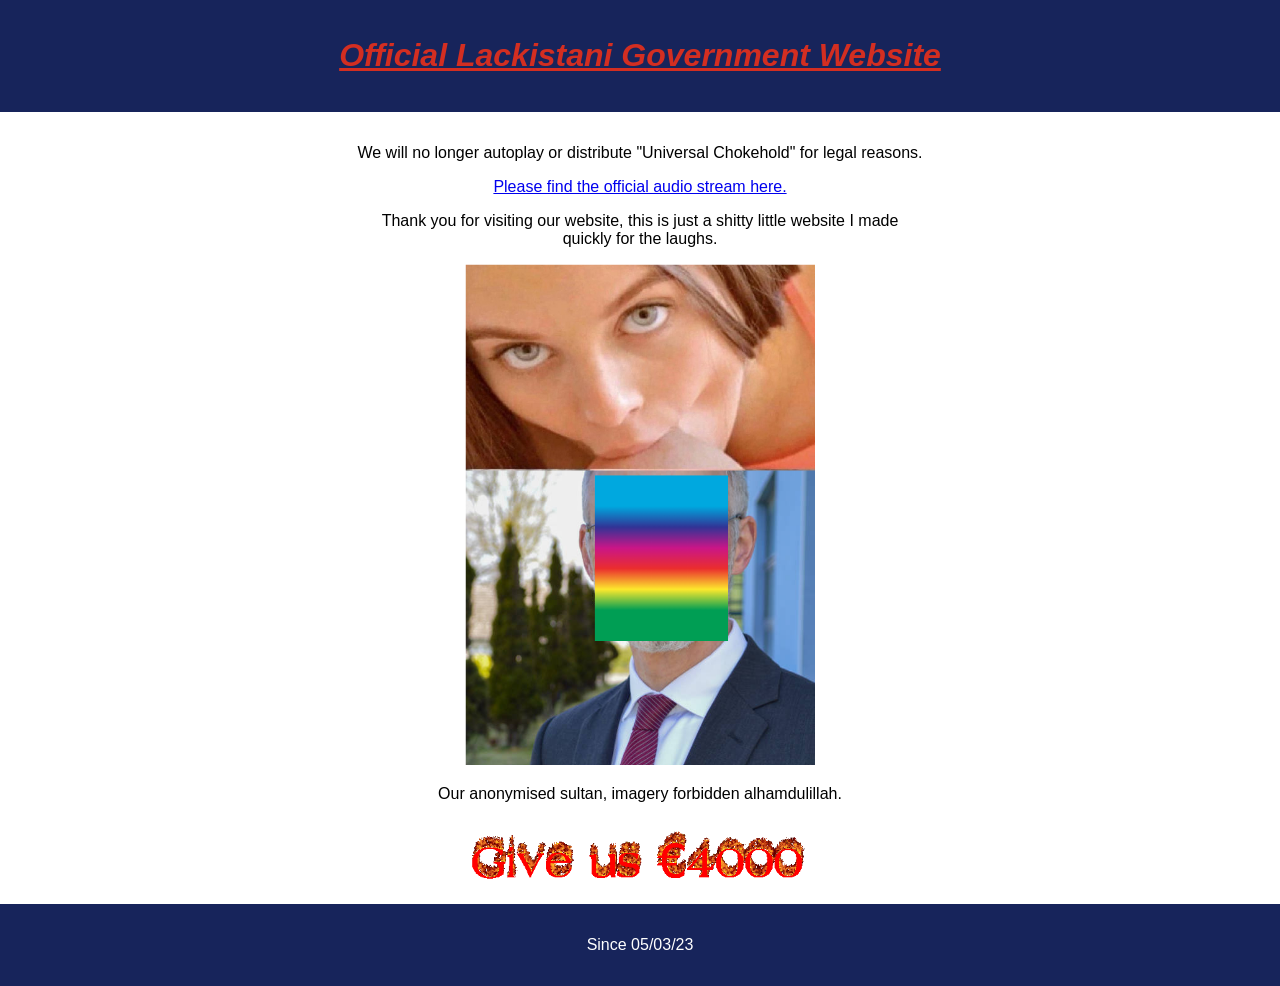
==== index.html @ 57211673 "incorporate design choices of the brook" ====
<!DOCTYPE html>
<html lang="en">
<head>
	<meta charset="UTF-8" />
	<meta http-equiv="X-UA-Compatible" content="IE=edge" />
	<meta name="viewport" content="width=device-width, initial-scale=1.0" />
	<title>Official Lackistani Government Website</title>
	<link rel="icon" type="image/x-icon" href="dump/logo.ico" />
	<link rel="stylesheet" href="style.css" />
</head>
<body>
	<header>
		<h1>Official Lackistani Government Website</h1>
	</header>
	<main>

		<p>
			We will no longer autoplay or distribute "Universal Chokehold" for legal reasons.
		</p>
		<p>
			<a href="https://www.youtube.com/watch?v=S8pmpE-Zjd0" target="_blank" rel="noopener noreferrer">
				Please find the official audio stream here.
			</a>
		</p>

		<p>Thank you for visiting our website, this is just a shitty little website I made quickly for the laughs.</p>

		<img src="dump/mulo.png" alt="Anonymised Sultan" />
		<p>Our anonymised sultan, imagery forbidden alhamdulillah.</p>

		<img src="dump/burn.gif" alt="Burning animation" />
	</main>

	<footer>
		<p>Since 05/03/23</p>
	</footer>
</body>
</html>
---- style.css ----
:root {
	--primary-color: #d32e21;
	--bg-header-footer: #17245b;
	--text-color-light: white;
}

/* Reset and base */
body {
	margin: 0;
	font-family: sans-serif;
	text-align: center;
}

div, main {
	max-width: 600px;
	margin: 0 auto;
	padding: 1rem;
}

h1 {
	color: var(--primary-color);
	text-decoration: underline;
	font-style: italic;
}

p {
	margin: 1rem 0 1rem 0;
	padding: 0 1rem;
}

img {
	width: 100%;
	max-width: 350px;
	height: auto;
}

header,
footer {
	background-color: var(--bg-header-footer);
	color: var(--text-color-light);
	padding: 1rem;
}
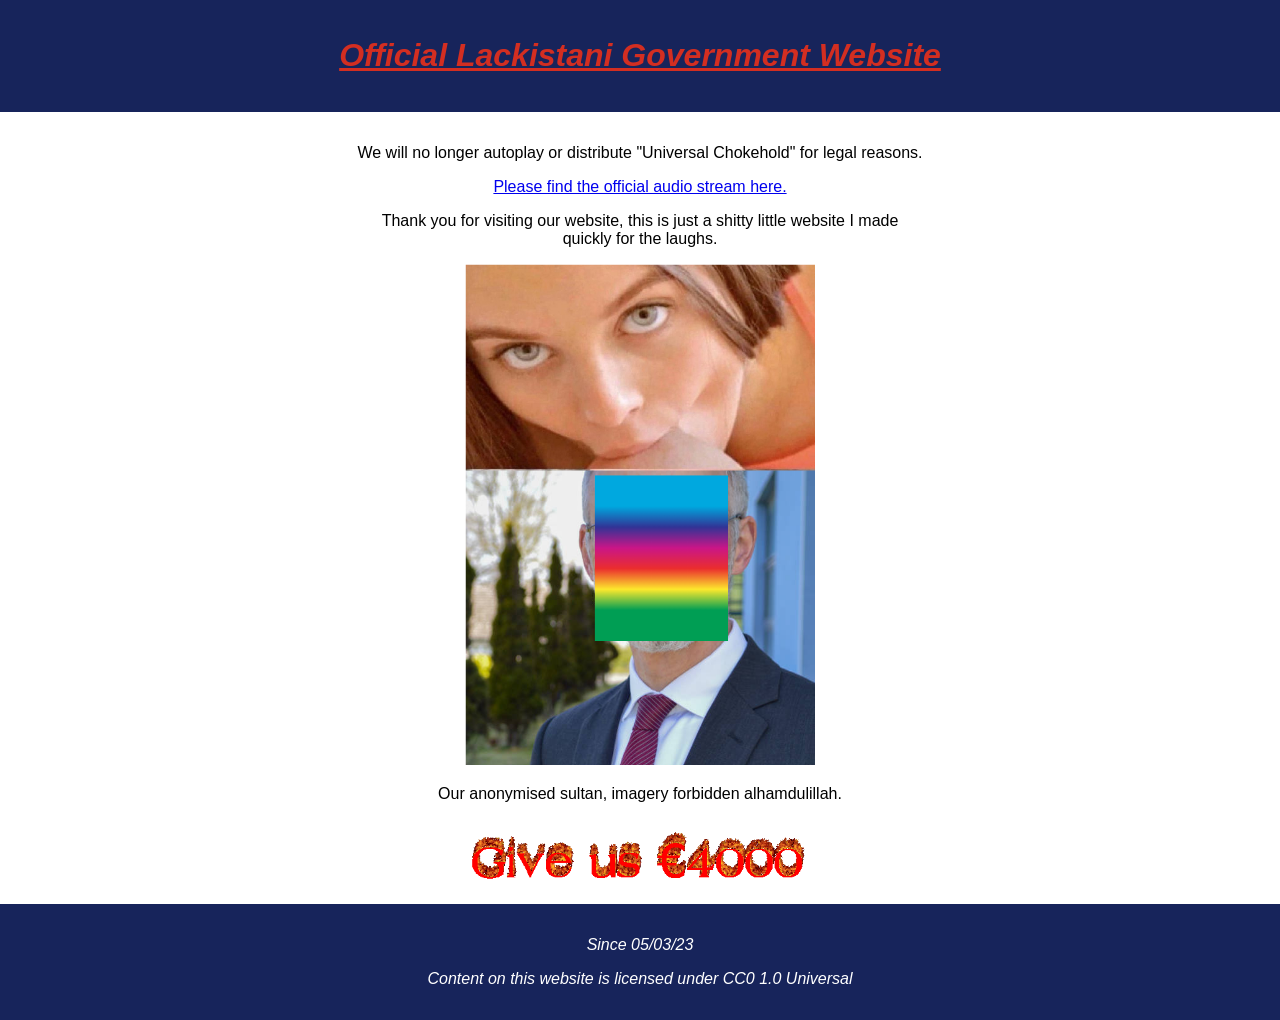
==== commit 11600ec5: "add licence notice" ====
--- a/index.html
+++ b/index.html
@@ -32,7 +32,12 @@
 	</main>
 
 	<footer>
-		<p>Since 05/03/23</p>
+		<i>
+			<p>Since 05/03/23</p>
+			<p>
+				Content on this website is licensed under CC0 1.0 Universal
+			</p>
+		</i>
 	</footer>
 </body>
 </html>
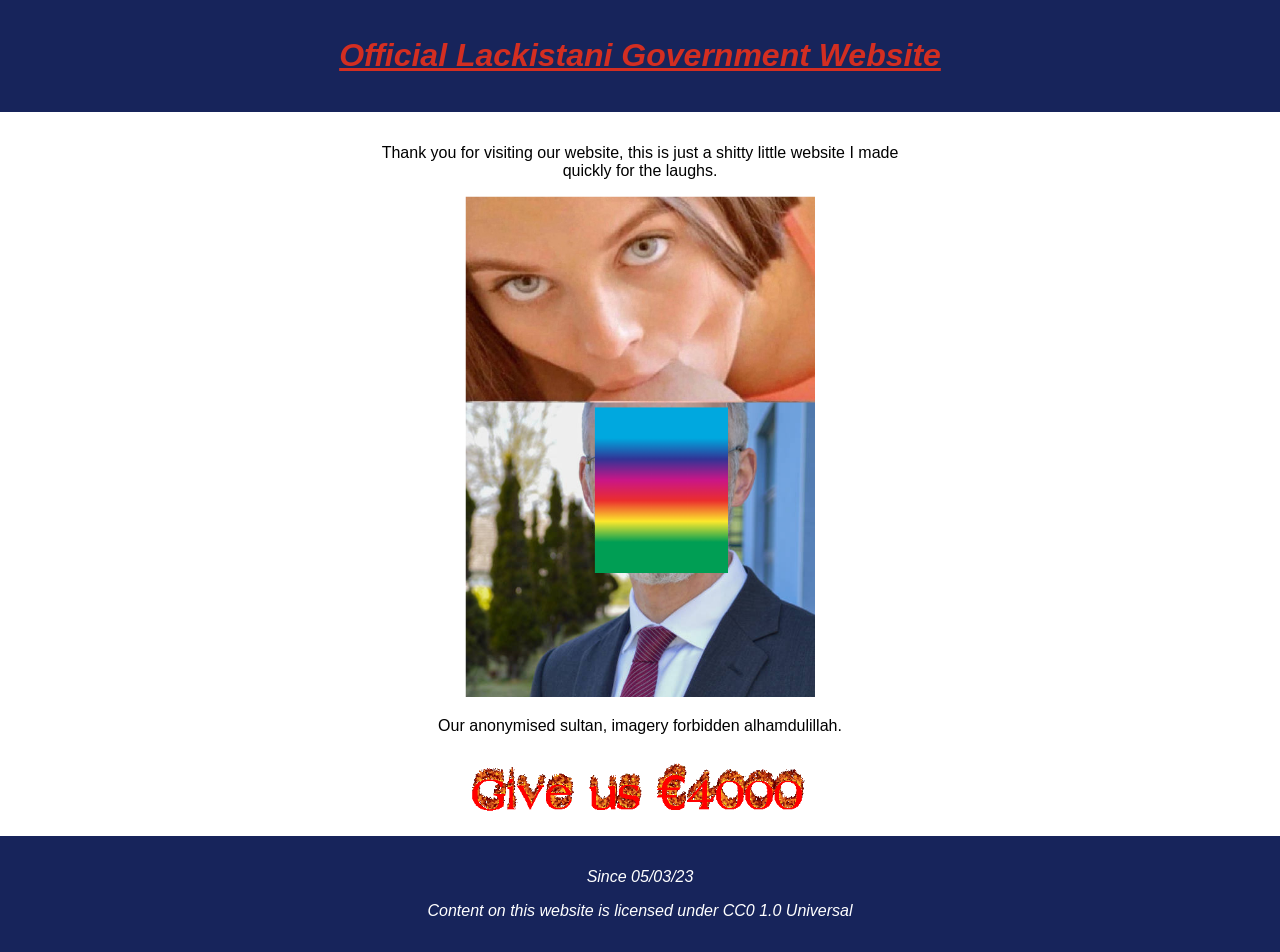
==== commit aeec00af: "reduce website text" ====
--- a/index.html
+++ b/index.html
@@ -13,19 +13,12 @@
 		<h1>Official Lackistani Government Website</h1>
 	</header>
 	<main>
-
-		<p>
-			We will no longer autoplay or distribute "Universal Chokehold" for legal reasons.
-		</p>
-		<p>
-			<a href="https://www.youtube.com/watch?v=S8pmpE-Zjd0" target="_blank" rel="noopener noreferrer">
-				Please find the official audio stream here.
-			</a>
-		</p>
-
 		<p>Thank you for visiting our website, this is just a shitty little website I made quickly for the laughs.</p>
 
-		<img src="dump/mulo.png" alt="Anonymised Sultan" />
+		<a href="https://www.youtube.com/watch?v=S8pmpE-Zjd0" target="_blank" rel="noopener noreferrer">
+			<img src="dump/mulo.png" alt="Anonymised Sultan" />
+		</a>
+
 		<p>Our anonymised sultan, imagery forbidden alhamdulillah.</p>
 
 		<img src="dump/burn.gif" alt="Burning animation" />
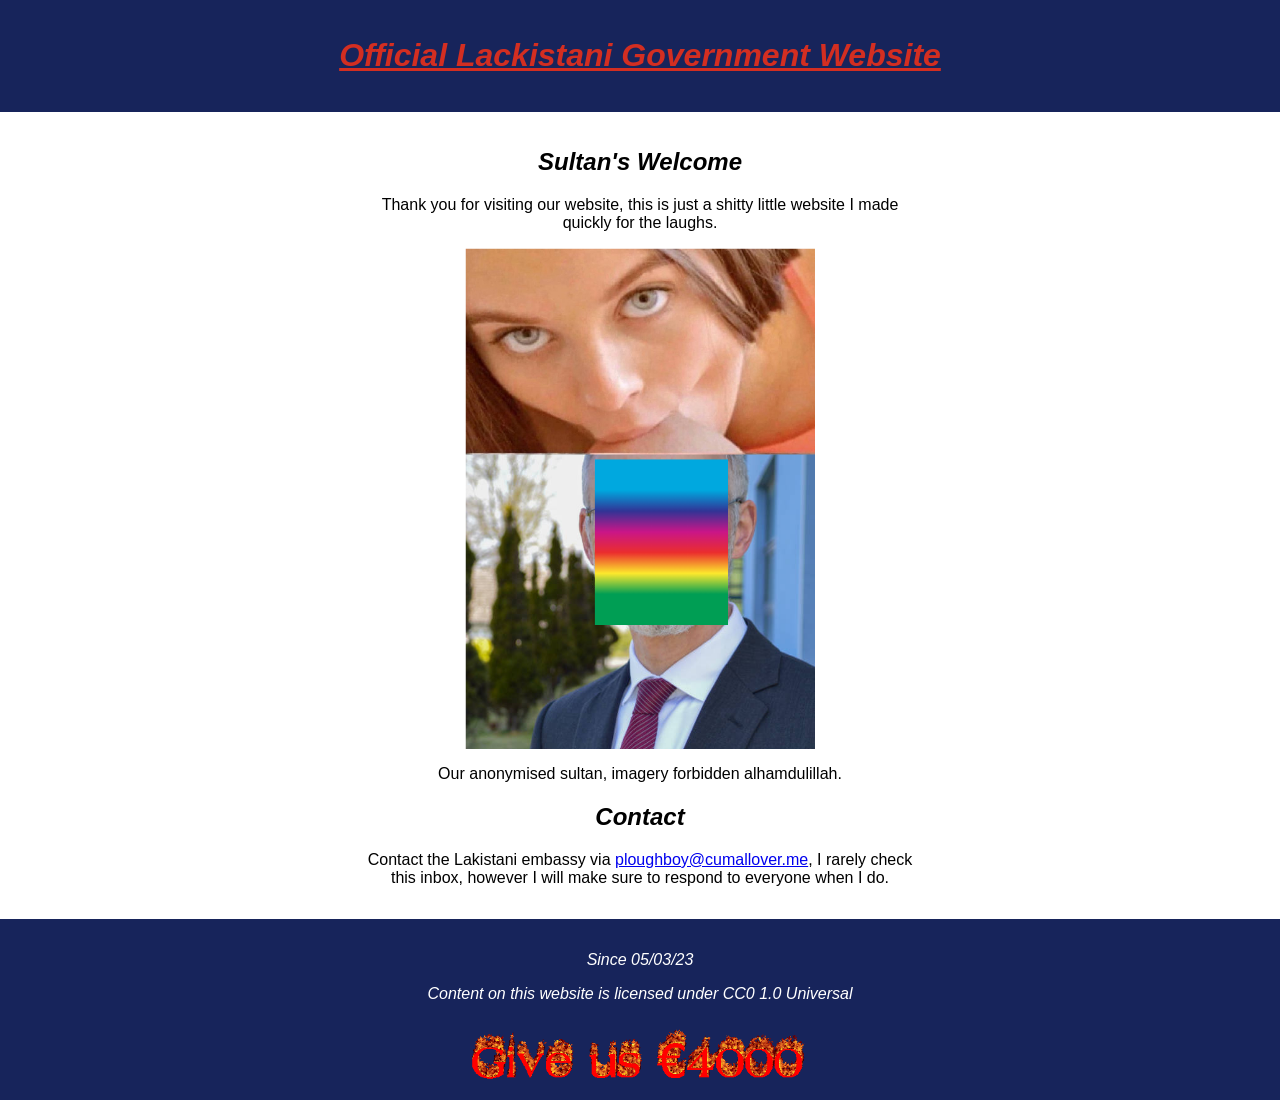
==== commit 6a8ed3cb: "add contact info" ====
--- a/index.html
+++ b/index.html
@@ -1,4 +1,4 @@
-<!DOCTYPE html>
+<!DOCTYPE hrml>
 <html lang="en">
 <head>
 	<meta charset="UTF-8" />
@@ -13,6 +13,7 @@
 		<h1>Official Lackistani Government Website</h1>
 	</header>
 	<main>
+		<h2>Sultan's Welcome</h2>
 		<p>Thank you for visiting our website, this is just a shitty little website I made quickly for the laughs.</p>
 
 		<a href="https://www.youtube.com/watch?v=S8pmpE-Zjd0" target="_blank" rel="noopener noreferrer">
@@ -21,16 +22,18 @@
 
 		<p>Our anonymised sultan, imagery forbidden alhamdulillah.</p>
 
-		<img src="dump/burn.gif" alt="Burning animation" />
+		<h2>Contact</h2>
+		<p>
+			Contact the Lakistani embassy via <a href="mailto:ploughboy@cumallover.me">ploughboy@cumallover.me</a>,
+			I rarely check this inbox, however I will make sure to respond to everyone when I do.
+		</p>
 	</main>
-
 	<footer>
 		<i>
 			<p>Since 05/03/23</p>
-			<p>
-				Content on this website is licensed under CC0 1.0 Universal
-			</p>
+			<p>Content on this website is licensed under CC0 1.0 Universal</p>
 		</i>
+		<img src="dump/burn.gif" alt="Burning animation" />
 	</footer>
 </body>
 </html>
--- a/style.css
+++ b/style.css
@@ -23,6 +23,10 @@
 	font-style: italic;
 }
 
+h2 {
+	font-style: italic;
+}
+
 p {
 	margin: 1rem 0 1rem 0;
 	padding: 0 1rem;
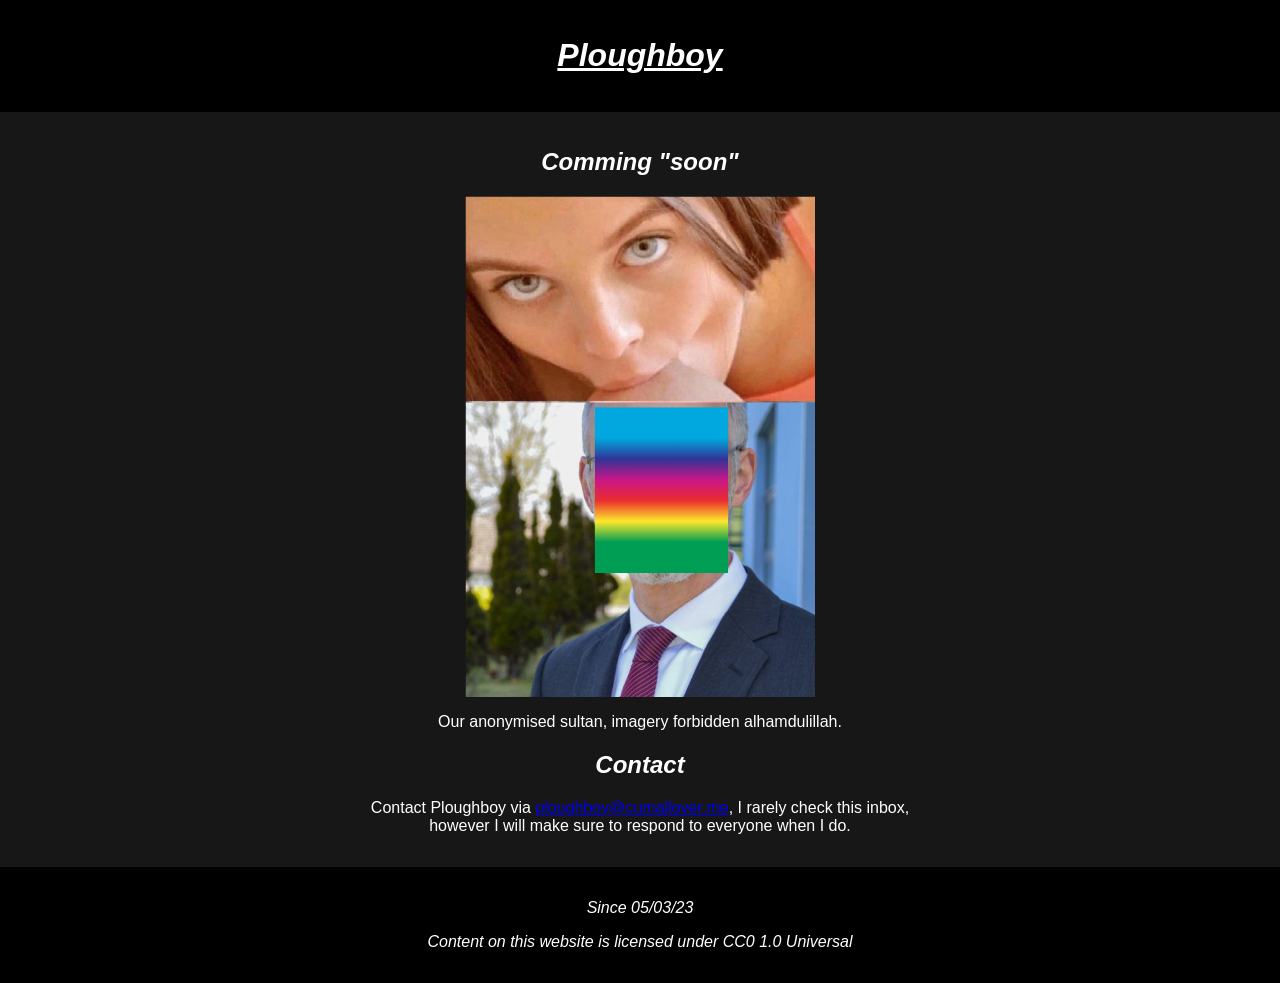
==== commit baeba321: "made website more merry" ====
--- a/index.html
+++ b/index.html
@@ -4,27 +4,24 @@
 	<meta charset="UTF-8" />
 	<meta http-equiv="X-UA-Compatible" content="IE=edge" />
 	<meta name="viewport" content="width=device-width, initial-scale=1.0" />
-	<title>Official Lackistani Government Website</title>
+	<title>Ploughboy</title>
 	<link rel="icon" type="image/x-icon" href="dump/logo.ico" />
 	<link rel="stylesheet" href="style.css" />
 </head>
 <body>
 	<header>
-		<h1>Official Lackistani Government Website</h1>
+		<h1>Ploughboy</h1>
 	</header>
 	<main>
-		<h2>Sultan's Welcome</h2>
-		<p>Thank you for visiting our website, this is just a shitty little website I made quickly for the laughs.</p>
+		<h2>Comming "soon"</h2>
 
-		<a href="https://www.youtube.com/watch?v=S8pmpE-Zjd0" target="_blank" rel="noopener noreferrer">
-			<img src="dump/mulo.png" alt="Anonymised Sultan" />
-		</a>
+		<img src="dump/mulo.png" alt="Anonymised Sultan" />
 
 		<p>Our anonymised sultan, imagery forbidden alhamdulillah.</p>
 
 		<h2>Contact</h2>
 		<p>
-			Contact the Lakistani embassy via <a href="mailto:ploughboy@cumallover.me">ploughboy@cumallover.me</a>,
+			Contact Ploughboy via <a href="mailto:ploughboy@cumallover.me">ploughboy@cumallover.me</a>,
 			I rarely check this inbox, however I will make sure to respond to everyone when I do.
 		</p>
 	</main>
@@ -33,7 +30,6 @@
 			<p>Since 05/03/23</p>
 			<p>Content on this website is licensed under CC0 1.0 Universal</p>
 		</i>
-		<img src="dump/burn.gif" alt="Burning animation" />
 	</footer>
 </body>
 </html>
--- a/style.css
+++ b/style.css
@@ -1,6 +1,7 @@
 :root {
-	--primary-color: #d32e21;
-	--bg-header-footer: #17245b;
+	--primary-color: #ffffff;
+	--bg-body: #171717;
+	--bg-header-footer: #000000;
 	--text-color-light: white;
 }
 
@@ -9,6 +10,7 @@
 	margin: 0;
 	font-family: sans-serif;
 	text-align: center;
+	background-color: var(--bg-body);
 }
 
 div, main {
@@ -24,10 +26,12 @@
 }
 
 h2 {
+	color: var(--primary-color);
 	font-style: italic;
 }
 
 p {
+	color: var(--primary-color);
 	margin: 1rem 0 1rem 0;
 	padding: 0 1rem;
 }
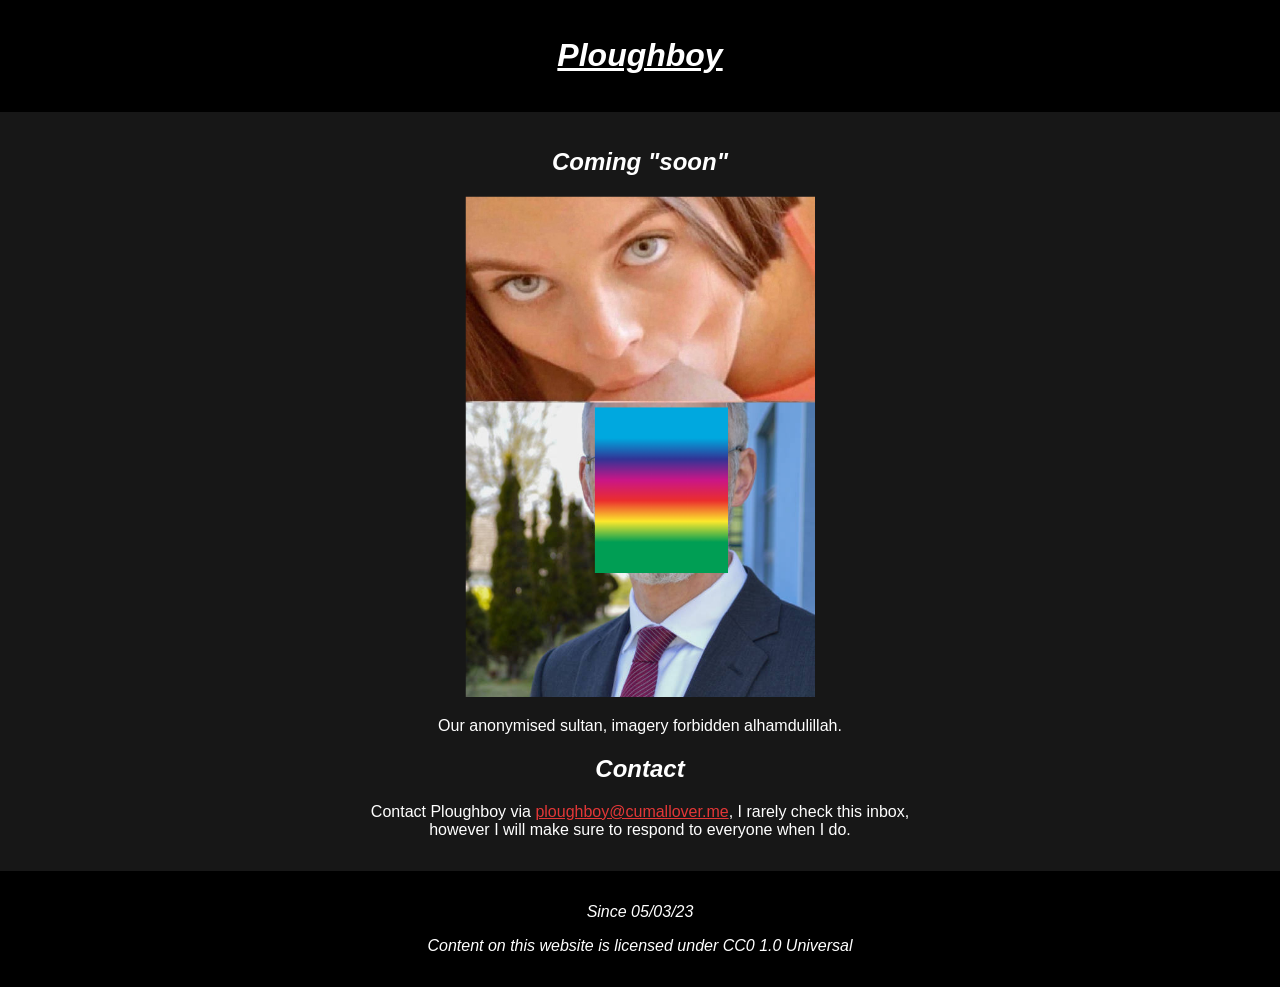
==== commit b55b1c3d: "https://i.kym-cdn.com/photos/images/original/002/617/356/2c4.gif" ====
--- a/index.html
+++ b/index.html
@@ -1,4 +1,4 @@
-<!DOCTYPE hrml>
+<!DOCTYPE html>
 <html lang="en">
 <head>
 	<meta charset="UTF-8" />
@@ -13,7 +13,7 @@
 		<h1>Ploughboy</h1>
 	</header>
 	<main>
-		<h2>Comming "soon"</h2>
+		<h2>Coming "soon"</h2>
 
 		<img src="dump/mulo.png" alt="Anonymised Sultan" />
 
--- a/style.css
+++ b/style.css
@@ -1,11 +1,10 @@
 :root {
 	--primary-color: #ffffff;
+	--secondary-color: #E33737;
 	--bg-body: #171717;
 	--bg-header-footer: #000000;
-	--text-color-light: white;
 }
 
-/* Reset and base */
 body {
 	margin: 0;
 	font-family: sans-serif;
@@ -36,15 +35,18 @@
 	padding: 0 1rem;
 }
 
+a {
+	color: var(--secondary-color);
+}
+
 img {
 	width: 100%;
 	max-width: 350px;
 	height: auto;
 }
 
-header,
-footer {
+header, footer {
 	background-color: var(--bg-header-footer);
-	color: var(--text-color-light);
+	color: var(--primary-color);
 	padding: 1rem;
 }
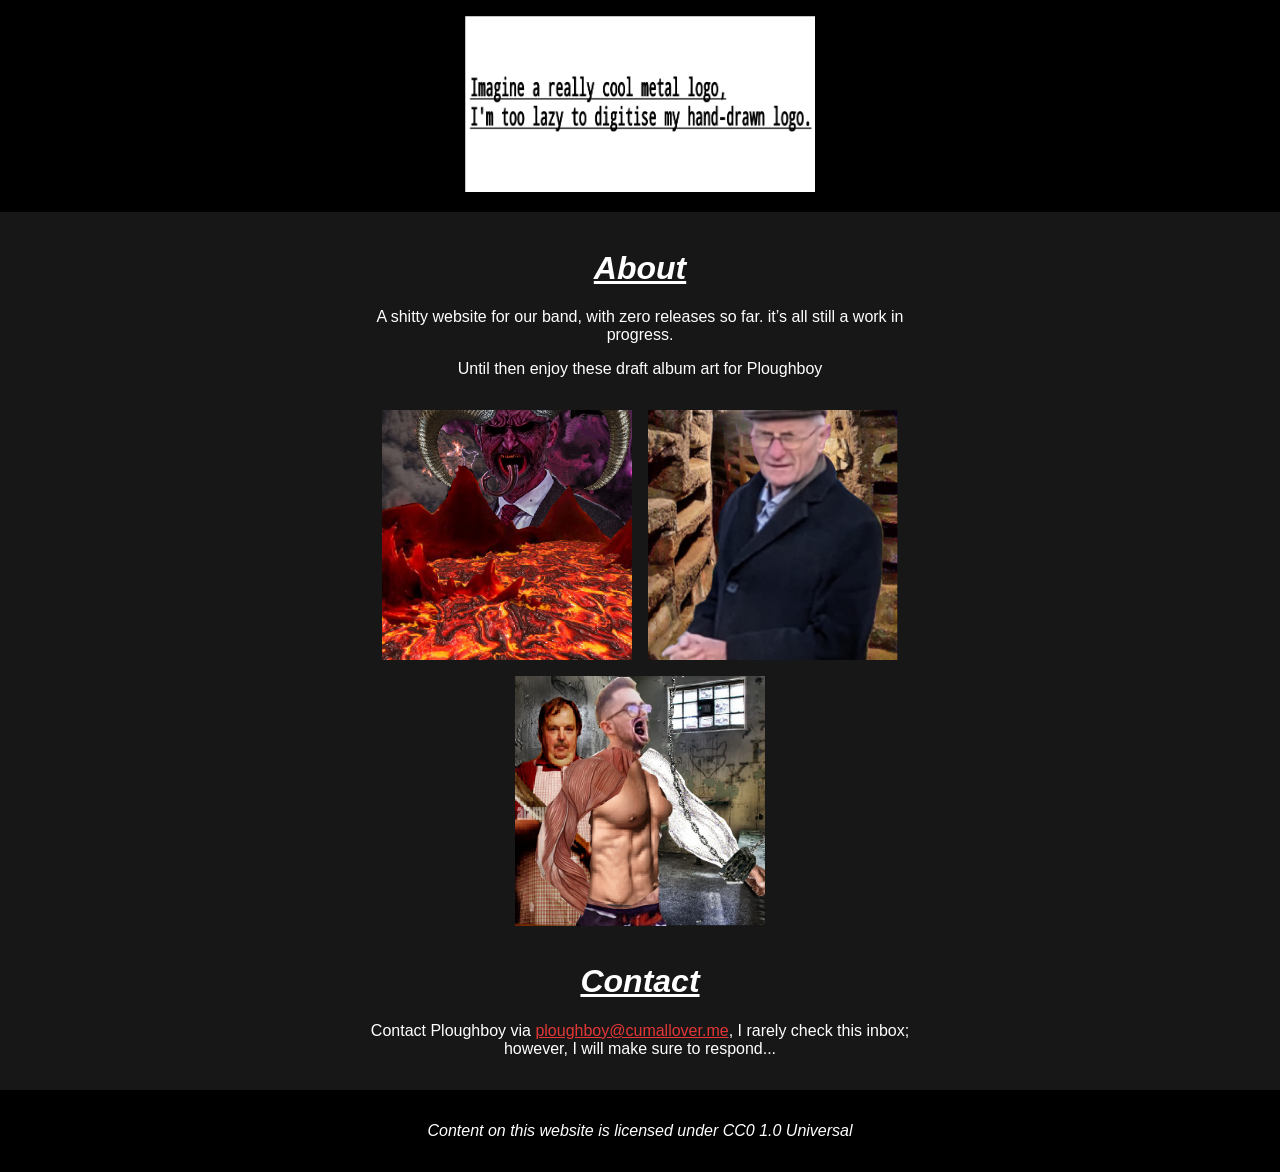
==== commit 650ac70e: "site gets ploughboyed" ====
--- a/index.html
+++ b/index.html
@@ -5,29 +5,36 @@
 	<meta http-equiv="X-UA-Compatible" content="IE=edge" />
 	<meta name="viewport" content="width=device-width, initial-scale=1.0" />
 	<title>Ploughboy</title>
-	<link rel="icon" type="image/x-icon" href="dump/logo.ico" />
+	<link rel="icon" type="image/x-icon" href="dump/satanic.mulo.ico" />
 	<link rel="stylesheet" href="style.css" />
 </head>
 <body>
 	<header>
-		<h1>Ploughboy</h1>
+		<img src="dump/logo.png" alt="Logo" />
 	</header>
 	<main>
-		<h2>Coming "soon"</h2>
+		<h1>About</h1>
+		<p>
+			A shitty website for our band, with zero releases so far.
+			it’s all still a work in progress.
+		</p>
+		<p>
+			Until then enjoy these draft album art for Ploughboy
+		</p>
+		<div class="gallery">
+			<img src="dump/satanic.mulo.png" alt="Album art maybe?" />
+			<img src="dump/catacombs.of.aborted.fetus.png" alt="Album art maybe?" />
+			<img src="dump/skinned.alive.png" alt="Album art maybe?" />
+		</div>
 
-		<img src="dump/mulo.png" alt="Anonymised Sultan" />
-
-		<p>Our anonymised sultan, imagery forbidden alhamdulillah.</p>
-
-		<h2>Contact</h2>
+		<h1>Contact</h1>
 		<p>
 			Contact Ploughboy via <a href="mailto:ploughboy@cumallover.me">ploughboy@cumallover.me</a>,
-			I rarely check this inbox, however I will make sure to respond to everyone when I do.
+			I rarely check this inbox; however, I will make sure to respond...
 		</p>
 	</main>
 	<footer>
 		<i>
-			<p>Since 05/03/23</p>
 			<p>Content on this website is licensed under CC0 1.0 Universal</p>
 		</i>
 	</footer>
--- a/style.css
+++ b/style.css
@@ -45,6 +45,18 @@
 	height: auto;
 }
 
+.gallery {
+	display: flex;
+	gap: 1rem;
+	justify-content: center;
+	flex-wrap: wrap;
+}
+
+.gallery img {
+	width: 100%;
+	max-width: 250px;
+}
+
 header, footer {
 	background-color: var(--bg-header-footer);
 	color: var(--primary-color);
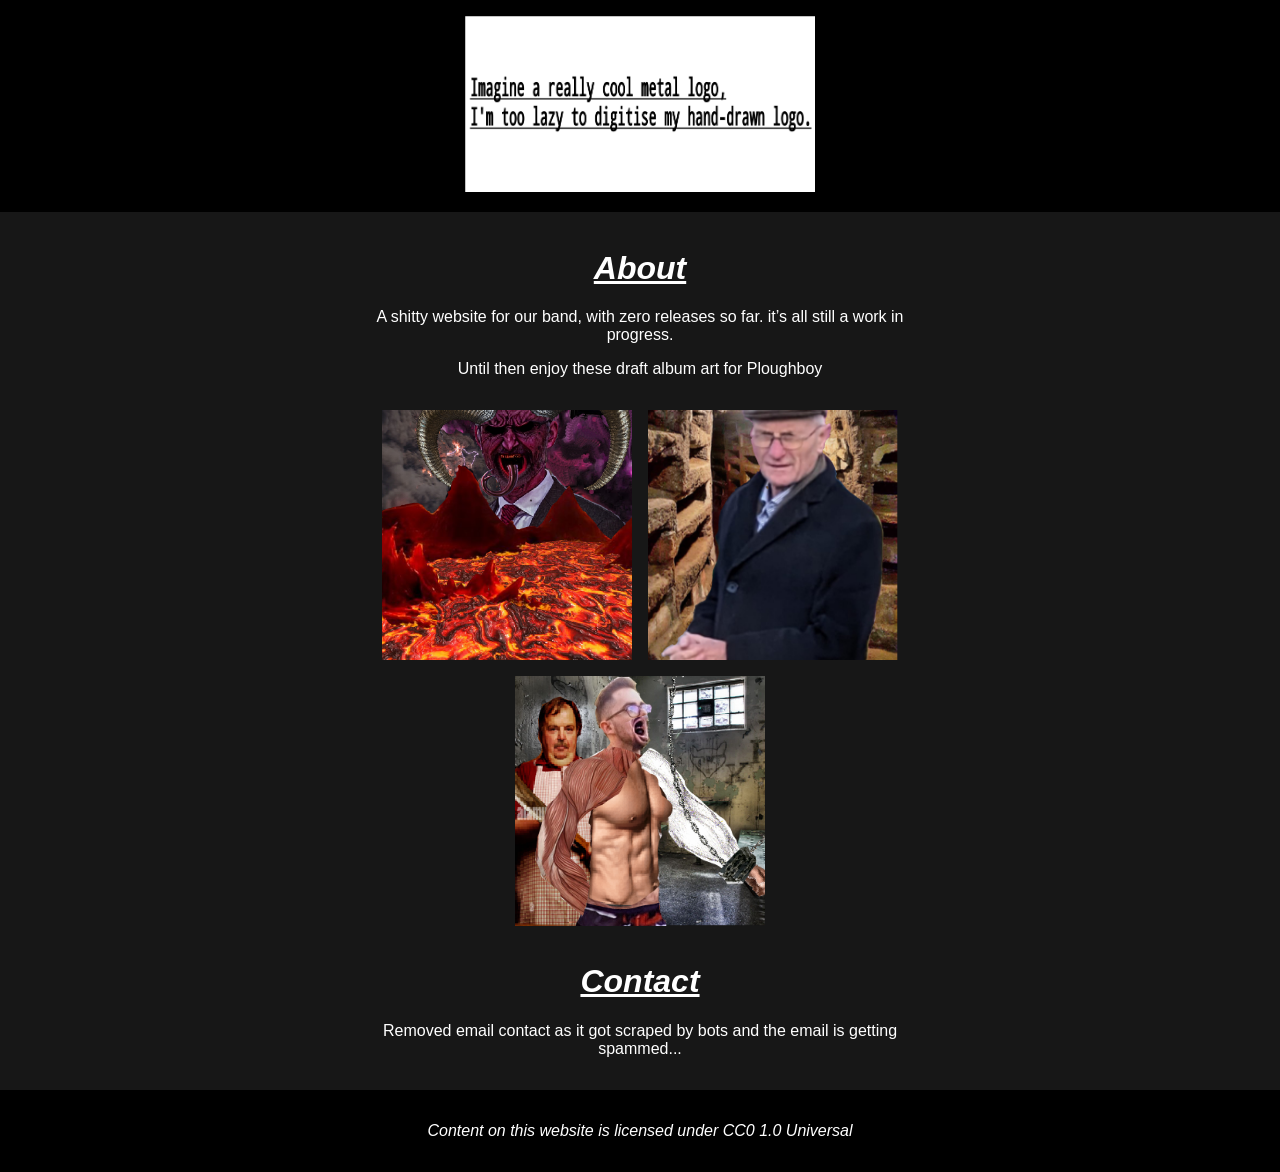
==== commit fa679b80: "remove email contact" ====
--- a/index.html
+++ b/index.html
@@ -29,8 +29,7 @@
 
 		<h1>Contact</h1>
 		<p>
-			Contact Ploughboy via <a href="mailto:ploughboy@cumallover.me">ploughboy@cumallover.me</a>,
-			I rarely check this inbox; however, I will make sure to respond...
+			Removed email contact as it got scraped by bots and the email is getting spammed...
 		</p>
 	</main>
 	<footer>
